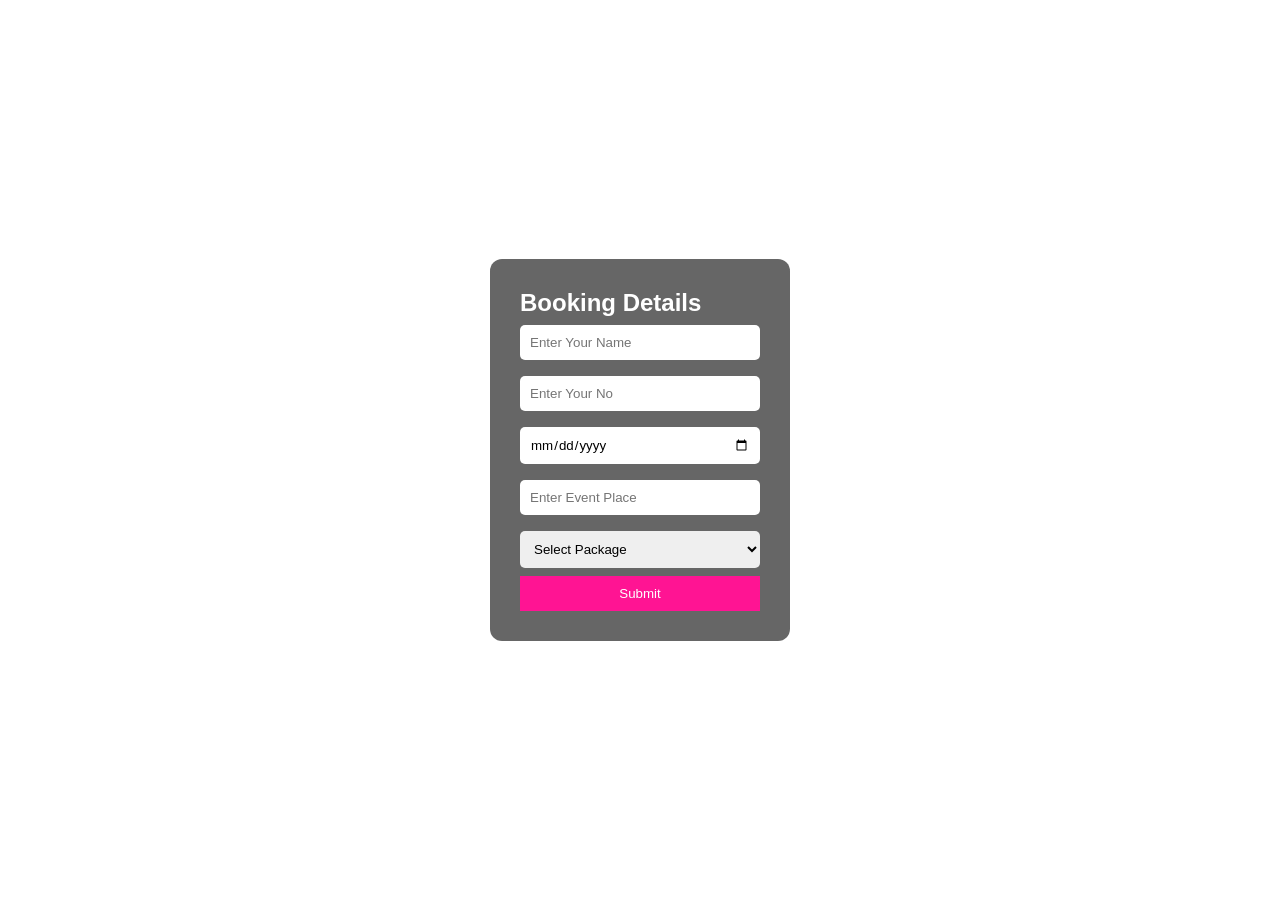
==== Booking.html @ f8f0c850 "first commit" ====
<!DOCTYPE html>
<html>
<head>
  <title>Details</title>
  <link rel="stylesheet" href="CSS/Style.css">
</head>

<body>

<!-- 🔥 VIDEO -->
<div class="video-bg">
  <video autoplay muted loop>
    <source src="Media/Home/v2.mp4" type="video/mp4">
  </video>
</div>

<!-- FORM -->
<div class="form-container">
  <form onsubmit="return validateForm()">

    <h2>Booking Details</h2>

    <input type="text" placeholder="Enter Your Name">
    <input type="number" placeholder="Enter Your No">
    <input type="date">
    <input type="text" placeholder="Enter Event Place">

    <select>
      <option>Select Package</option>
      <option>Basic Package
        [Decoration + Music, Photoshoot & Surprize Gift (Optionly)]
      </option>
      <option><b>Standard Package</b>
        [Decoration + Music,
        Food [Veg or Non-veg (Customized)],
        Photoshoot
        Cake Cut
        Mackup
        Surprize Gift (Optionly)]
      </option>
      <option>Premium Package
        Decoration + Music
        Food [Veg or Non-veg (Customized)]
        Photoshoot
        Cake Cut
        Mackup
        Dj Party
        Surprize Gift (Optionly)
      </option>
      </select>

    <button type="submit">Submit</button>

  </form>
</div>

<script src="Js/Script.js"></script>

</body>
</html>
---- CSS/Style.css ----
/* RESET */
* {
    margin: 0;
    padding: 0;
    box-sizing: border-box;
}

/* BODY */
body {
    font-family: Arial, sans-serif;
    overflow-x: hidden;
}

.video-bg {
    position: relative;
    width: 100%;
    height: 100vh;
    overflow: hidden;
}

/* VIDEO FULL BACKGROUND */
.video-bg video {
    position: absolute;
    top: 0;
    left: 0;
    width: 100%;
    height: 100%;
    object-fit: cover;
    z-index: -1;
}

/* TEXT CONTAINER (IMPORTANT FIX) */
.text-container {
    position: absolute;
    top: 50%;
    left: 50%;
    transform: translate(-50%, -50%);
    text-align: center;
    color: white;
}

/* TEXT STYLES */
.top {
    position: absolute;
    top: 20px;
    left: 30px;
    color: white;
    font-size: 28px;
}

.center {
    font-size: 38px;
    font-weight: bold;
}

.center-1 {
    font-size: 18px;
    margin-top: 10px;
}

/* BUTTONS */
.btn-group {
    margin-top: 20px;
}

.btn, .btn2 {
    padding: 12px 20px;
    margin: 5px;
    border: none;
    cursor: pointer;
}

/* =======================
   FUNCTIONS PAGE CARD
======================= */
.bg-center {
    height: 100vh;
    display: flex;
    justify-content: center;
    align-items: center;
    background: url("../Media/Home/H2.png") no-repeat center/cover;
}

.card {
    width: 320px;
    background: rgba(0,0,0,0.6);
    color: white;
    padding: 30px;
    border-radius: 12px;
    text-align: center;
    transition: 0.3s;
}

.card:hover {
    transform: scale(1.05);
}

.card ul {
    list-style: none;
    margin-top: 15px;
}

.card li {
    margin: 10px 0;
}

.card a {
    text-decoration: none;
    color: white;
    font-size: 18px;
}

.card a:hover {
    color: yellow;
}

/* =======================
   EVENT CARDS GRID
======================= */
.container {
    display: grid;
    grid-template-columns: repeat(auto-fit, minmax(260px, 1fr));
    gap: 25px;
    padding: 40px;
}

/* EVENT CARD */
.event-card {
    border-radius: 15px;
    overflow: hidden;
    box-shadow: 0 8px 20px rgba(0,0,0,0.5);
    transition: 0.3s;
    background: white;
}

.event-card:hover {
    transform: scale(1.05);
}

.event-card img {
    width: 100%;
    height: 200px;
    object-fit: cover;
}

.event-content {
    padding: 15px;
    text-align: center;
}

.event-content h3 {
    margin-bottom: 10px;
}

/* =======================
   SERVICES GALLERY
======================= */
.gallery {
    display: flex;
    flex-wrap: wrap;
    gap: 15px;
    padding: 20px;
    justify-content: center;
}

.gallery img {
    width: 300px;
    height: 200px;
    object-fit: cover;
    border-radius: 10px;
    transition: 0.3s;
}

.gallery img:hover {
    transform: scale(1.05);
}

/* =======================
   TABLE STYLE (if used)
======================= */
table, th, td {
    border: 2px solid black;
    border-collapse: collapse;
    padding: 10px;
    text-align: center;
}


/* NEW NAVBAR CSS START */
.navbar {
    display: flex;
    justify-content: space-between;
    align-items: center;
    padding: 15px 30px;
    background: black;
}

.logo {
    color: deeppink;
    font-size: 20px;
}

.menu a {
    color: white;
    text-decoration: none;
    margin-left: 20px;
    font-size: 16px;
}

.menu a:hover {
    color: deeppink;
}
/* NEW NAVBAR CSS END */

.background {
    height: 100vh;
    width: 100%;
    background: url("../Media/Home/H2.png") no-repeat center;
    background-size: cover;

    display: flex;
    justify-content: center;
    align-items: center;
}

.card {
    width: 320px;
    background: rgba(0,0,0,0.6);
    color: white;
    padding: 30px;
    border-radius: 12px;
    text-align: center;
}

/* ===== PAGE BACKGROUND ===== */
.page {
    min-height: 100vh;
    background: url("../Media/Home/H2.png") no-repeat center/cover;
    padding: 30px;
    text-align: center;
}

/* TITLE */
.page h1 {
    color: white;
    font-size: 40px;
    margin-bottom: 30px;
    text-shadow: 2px 2px 5px black;
}

/* SECTION BOX */
.section {
    margin: 40px auto;
    padding: 20px;
    max-width: 1000px;
    background: rgba(0,0,0,0.6);
    border-radius: 12px;
}

/* SECTION HEADINGS */
.section h2 {
    color: white;
    font-size: 28px;
    margin-bottom: 10px;
}

.section p {
    color: white;
    margin-bottom: 15px;
}

/* IMAGE GALLERY */
.gallery {
    display: flex;
    flex-wrap: wrap;
    justify-content: center;
    gap: 12px;
}

/* IMAGES */
.gallery img {
    width: 220px;
    height: 160px;
    object-fit: cover;
    border-radius: 10px;
    transition: 0.3s;
}

.gallery img:hover {
    transform: scale(1.05);
}

/* VIDEO */
video {
    width: 300px;
    margin: 10px;
    border-radius: 10px;
}

/* RESPONSIVE */
@media (max-width: 768px) {
    .gallery img {
        width: 150px;
        height: 120px;
    }

    video {
        width: 90%;
    }
}

/* RESET */
* {
  margin: 0;
  padding: 0;
  box-sizing: border-box;
  font-family: Arial, sans-serif;
}

body {
  overflow-x: hidden;
}

/* 🔥 VIDEO BACKGROUND */
.video-bg {
  position: fixed;
  inset: 0;
  z-index: -1;
}

.video-bg video {
  width: 100%;
  height: 100%;
  object-fit: cover;
}

/* HEADING */
.heading {
  text-align: center;
  color: white;
  padding: 30px 10px;
}

.heading h1 {
  font-size: 45px;
}

.heading p {
  font-size: 18px;
  margin-top: 10px;
}

/* 🔥 CONTAINER GRID (IMPORTANT) */
.container {
  display: grid;
  grid-template-columns: repeat(3, 1fr);
  gap: 25px;
  padding: 30px;
  position: relative;
  z-index: 1;
}

/* 🔥 EVENT CARD */
.event-card {
  background: rgba(255, 255, 255, 0.95);
  border-radius: 15px;
  overflow: hidden;
  text-align: center;
  box-shadow: 0 8px 20px rgba(0,0,0,0.4);
  transition: 0.3s ease;
}

.event-card:hover {
  transform: scale(1.05);
}

/* IMAGE */
.event-card img {
  width: 100%;
  height: 170px;
  object-fit: cover;
}

/* CONTENT */
.event-content {
  padding: 15px;
}

.event-content h3 {
  margin-bottom: 10px;
  color: #333;
}

.event-content p {
  font-size: 14px;
  color: #555;
}
/* RESET */
* {
  margin: 0;
  padding: 0;
  box-sizing: border-box;
}

/* 🔥 VIDEO FULL SCREEN */
.video-bg {
  position: fixed;
  inset: 0;
  z-index: -1;
}

.video-bg video {
  width: 100%;
  height: 100%;
  object-fit: cover;
}

/* FORM CENTER */
.form-container {
  height: 100vh;
  display: flex;
  justify-content: center;
  align-items: center;
}

/* FORM STYLE */
form {
  background: rgba(0,0,0,0.6);
  padding: 30px;
  border-radius: 12px;
  color: white;
  width: 300px;
}

input, select {
  width: 100%;
  margin: 8px 0;
  padding: 10px;
  border: none;
  border-radius: 5px;
}

button {
  width: 100%;
  padding: 10px;
  background: deeppink;
  color: white;
  border: none;
  cursor: pointer;
}
.video-bg {
  position: fixed;
  inset: 0;
  z-index: -1;
}

.video-bg video {
  width: 100%;
  height: 100%;
  object-fit: cover;
}

/* CENTER CONTENT */
.container {
  position: relative;
  z-index: 1;

  height: 100vh;
  display: flex;
  flex-direction: column;
  justify-content: center;
  align-items: center;
  text-align: center;
}

/* TABLE STYLE */
table {
  border-collapse: collapse;
  background: rgba(0,0,0,0.6);
  color: white;
}

th, td {
  padding: 12px 20px;
  border: 1px solid white;
}

/* BUTTON */
.button {
  margin-top: 20px;
}

.button a {
  display: inline-block;
  padding: 10px 20px;
  background: deeppink;
  color: white;
  text-decoration: none;
  border-radius: 8px;
}

body {
  margin: 0;
  height: 100vh;
  overflow: hidden;
}

/* VIDEO */
.video-bg {
  position: fixed;
  inset: 0;
  z-index: -1;
}

.video-bg video {
  width: 100%;
  height: 100%;
  object-fit: cover;
}

/* 🔥 PERFECT CENTER (NO SHAKE) */
.card {
  position: fixed;
  top: 50%;
  left: 50%;
  transform: translate(-50%, -50%);

  background: rgba(0,0,0,0.6);
  color: white;
  padding: 30px;
  border-radius: 12px;
  text-align: center;
  width: 320px;

  z-index: -1;
}
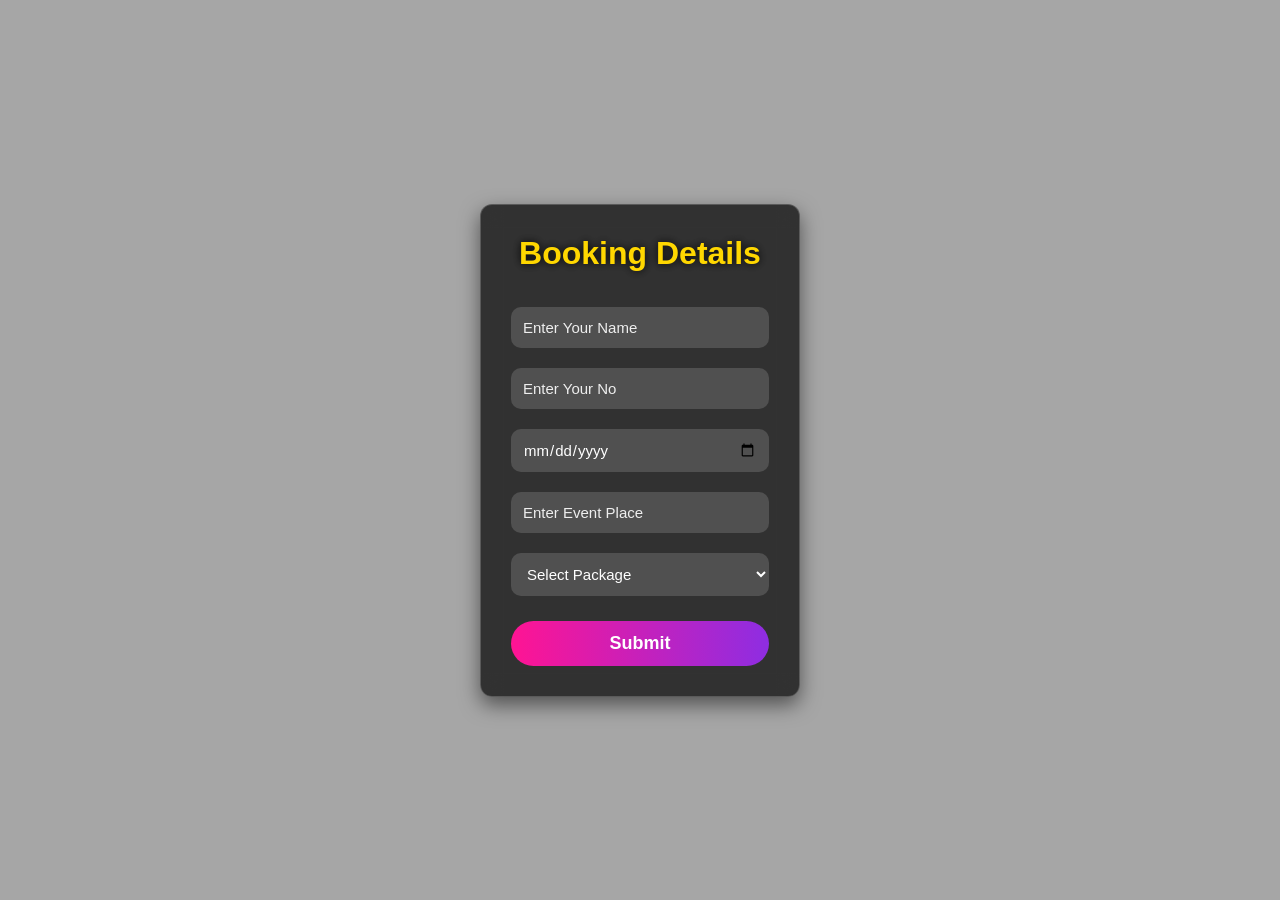
==== commit e06678b5: "first commit" ====
--- a/Booking.html
+++ b/Booking.html
@@ -2,21 +2,187 @@
 <html>
 <head>
   <title>Details</title>
-  <link rel="stylesheet" href="CSS/Style.css">
+  <style>
+  *{
+    margin:0;
+    padding:0;
+    box-sizing:border-box;
+    font-family:Arial,sans-serif;
+}
+
+body{
+  overflow: hidden;
+}
+/* VIDEO BACKGROUND */
+.video-bg{
+    position:fixed;
+    top:0;
+    left:0;
+
+    width:100%;
+    height:100%;
+
+    overflow:hidden;
+
+    z-index:-1;
+}
+
+/* VIDEO */
+.video-bg video{
+    position:absolute;
+
+    top:0;
+    left:0;
+
+    width:100%;
+    height:100%;
+
+    object-fit:cover;
+}
+
+/* DARK OVERLAY */
+.video-bg::after{
+    content:"";
+
+    position:absolute;
+    top:0;
+    left:0;
+
+    width:100%;
+    height:100%;
+
+    background:rgba(0,0,0,0.35);
+}
+
+/* FORM CONTAINER */
+.form-container{
+    min-height:100vh;
+
+    display:flex;
+    justify-content:center;
+    align-items:center;
+
+    position:relative;
+    z-index:2;
+}
+
+/* FORM */
+form{
+    width:380px;
+
+    padding:35px;
+
+    background:rgba(255,255,255,0.08);
+
+    backdrop-filter:blur(10px);
+
+    border-radius:20px;
+
+    color:white;
+
+    border:1px solid rgba(255,255,255,0.2);
+
+    box-shadow:0 8px 20px rgba(0,0,0,0.5);
+}
+
+/* HEADING */
+form h2{
+    text-align:center;
+
+    margin-bottom:25px;
+
+    color:#FFD700;
+
+    font-size:32px;
+
+    text-shadow:0 0 10px black;
+}
+
+/* INPUTS */
+input,select{
+    width:100%;
+
+    margin:10px 0;
+
+    padding:12px;
+
+    border:none;
+    outline:none;
+
+    border-radius:10px;
+
+    background:rgba(255,255,255,0.15);
+
+    color:white;
+
+    font-size:15px;
+}
+
+/* PLACEHOLDER */
+input::placeholder{
+    color:#eee;
+}
+
+/* SELECT OPTIONS */
+select option{
+    color:black;
+}
+
+/* BUTTON */
+button{
+    width:100%;
+
+    padding:12px;
+
+    margin-top:15px;
+
+    border:none;
+
+    border-radius:30px;
+
+    background:linear-gradient(to right,#ff1493,#8e2de2);
+
+    color:white;
+
+    font-size:18px;
+    font-weight:bold;
+
+    cursor:pointer;
+
+    transition:0.3s;
+}
+
+/* BUTTON HOVER */
+button:hover{
+    transform:scale(1.05);
+}
+  </style>
 </head>
 
 <body>
 
 <!-- 🔥 VIDEO -->
 <div class="video-bg">
-  <video autoplay muted loop>
-    <source src="Media/Home/v2.mp4" type="video/mp4">
+  <video autoplay muted loop playsinline>
+    <source src="./Media/Home/v2.mp4" type="video/mp4">
   </video>
 </div>
 
 <!-- FORM -->
-<div class="form-container">
-  <form onsubmit="return validateForm()">
+<div class="form-container"
+ style="min-height: 100vh;
+ display: flex;
+ justify-content: center;
+ align-items: center;
+ position: relative;
+ z-index: 2;">
+  
+  <form onsubmit="return validateForm()"
+  style="width: 320px;
+  background: rgba(0,0,0,0.7);
+  padding: 30px;
+  border-radius: 12px;
+  color: white;">
 
     <h2>Booking Details</h2>
 
@@ -54,7 +220,7 @@
   </form>
 </div>
 
-<script src="Js/Script.js"></script>
+<script src="../Js/Script.js"></script>
 
 </body>
 </html>
